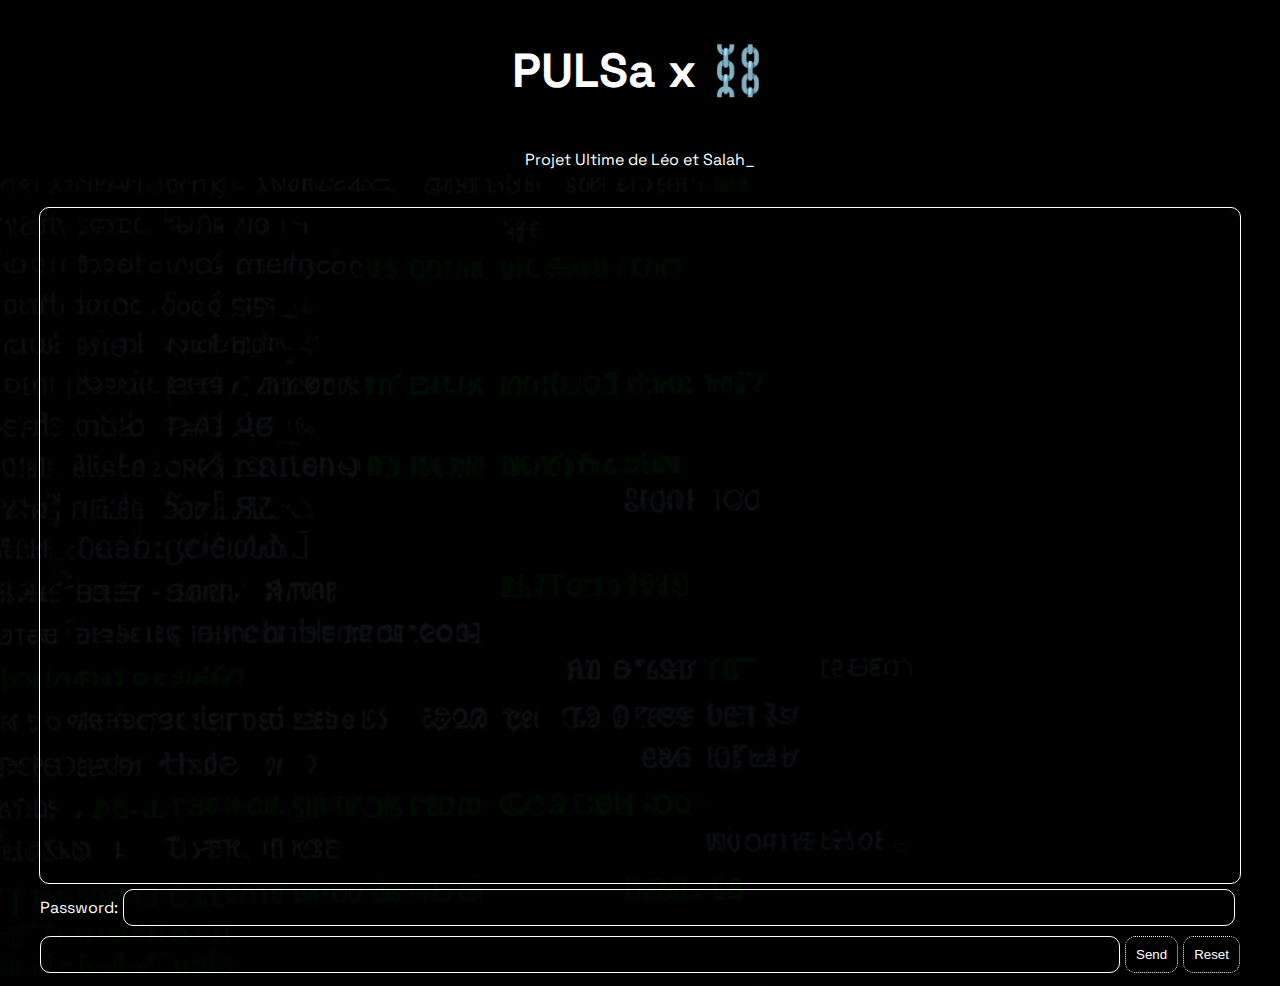
==== docs/chat.html @ 2f1d10a5 "Added chat" ====
<!DOCTYPE html>
<html>

<head>
    <link rel="stylesheet" type="text/css" href="css/style.css">
    <link rel="stylesheet" type="text/css" href="css/chat.css">
    <link rel="shortcut icon" href="img/hacker-icon.svg" type="image/x-icon">
    <meta charset="UTF-8">
    <meta http-equiv="X-UA-Compatible" content="IE=edge">
    <meta name="viewport" content="width=device-width, initial-scale=1.0">
    <!-- Social networks meta -->
    <!-- Twitter -->
    <meta name="twitter:card" content="summary_large_image">
    <meta name="twitter:image" content="https://leo-peyronnet.github.io/Misc-Web/img/social.png">
    <meta name="twitter:description" content="Ultime_">
    <meta name="twitter:title" content="PULSa">
    <meta name="robots" content="noindex">

    <!-- Facebook/Linkedin -->
    <meta property="og:description" content="Ultime_">
    <meta property="og:image" content="https://leo-peyronnet.github.io/Misc-Web/img/social.png">
    <meta property="og:title" content="PULSa">

    <meta name="description" content="Ultime_">
    <title>Chat | PULSa</title>
</head>

<body style="background-image: url('img/dark-landscape.png');">
    <div class="container">
        <h1 class="animated-icon">PULSa x ⛓️</h1>
        <p>Projet Ultime de Léo et Salah<span class="blink">_</span></p>
        <br>
        <div id="chatbox"></div>
        <div class="chat-controls">
            <label for="KeyTxt">Password: </label>
            <input type="password" class="pswr" name="Request" id="KeyTxt">
        </div>
        <div class="chat-controls">
            <input type="text" name="Request" id="ChatTxt">
            <input id="SendBtn" type="button" class="btn" value="Send" onclick="submit()">
            <input type="button" class="btn" value="Reset" onclick="reset()">
        </div>

    </div>
    <script src="js/chat.js"></script>
</body>

</html>
---- docs/css/style.css ----
@import url('https://fonts.googleapis.com/css2?family=Poppins:ital,wght@0,400;0,500;0,600;0,700;1,400;1,500;1,600;1,700&family=Space+Grotesk:wght@400;500;700&display=swap');

/* Dark color scheme */
body {
    background-color: black;
    color: white;
    font-family: 'Poppins', sans-serif;
    font-family: 'Space Grotesk', sans-serif;
    min-height: 100vh;
    background-color: rgba(0, 0, 0, 0.9);
    background-size: cover;
    background-blend-mode: darken;
}

/* Bold typography */
h1 {
    font-size: 48px;
    font-weight: bold;
}

.blink {
    animation: blink-animate 0.5s infinite;
}

.vis {
    visibility: visible;
}

@keyframes blink-animate {

    0%,
    100% {
        opacity: 0;
    }

    50% {
        opacity: 1;
    }
}

/* Minimalist layout */
.container {
    max-width: 1200px;
    margin: 0 auto;
    display: flex;
    justify-content: center;
    justify-items: center;
    align-items: center;
    flex-direction: column;
}

/* CSS animations */
.animated-icon {
    animation: pulse 2s infinite;
}

@keyframes pulse {
    0% {
        transform: scale(1);
    }

    50% {
        transform: scale(1.1);
    }

    100% {
        transform: scale(1);
    }
}

.login {
    padding: 20px;
    margin: 10px;
    background: #0a0a1e;
    border-radius: 15px;
    max-width: 300px;
}

input[type="submit"] {
    cursor: pointer;
    display: block;
    padding: 10px 15px;
    text-decoration: none;
    border: 1px dashed white;
    color: white;
    border-radius: 10px;
    margin: 5px;
    padding: 10px 20px;
    font-weight: bold;
    background-color: rgb(30, 30, 50);

}

input[type="submit"]:hover {
    background-color: rgb(50, 50, 155);
}

/* Add dark color to input elements */
input[type="password"] {
    background-color: rgb(30, 30, 50);
    color: #fff;
    border: 1;
    border-style: solid;
    border-radius: 10px;
    margin: 5px;
    padding: 10px 20px;
    font-weight: bold;
}

.error {
    border-color: red;
    border: 1;
    animation: shake 0.5s;
}

@keyframes shake {

    10%,
    90% {
        transform: translate3d(-1px, 0, 0);
    }

    20%,
    80% {
        transform: translate3d(2px, 0, 0);
    }

    30%,
    50%,
    70% {
        transform: translate3d(-4px, 0, 0);
    }

    40%,
    60% {
        transform: translate3d(4px, 0, 0);
    }
}

a {
    display: block;
    padding: 10px 15px;
    text-decoration: none;
    border: 1px dashed white;
    color: white;
    border-radius: 10px;
}

.p-m {
    margin: 5px;
}

a:hover {
    background-color: rgb(50, 50, 155);
}

.regular-a {
    text-decoration: none;
    border: 0;
    padding: 0;
    margin: 0;
}

.regular-a:hover {
    text-decoration: none;
    background-color: transparent;
    border: 0;
    padding: 0;
    margin: 0;
}

.accreditation {
    display: flex;
    flex-direction: row;
    justify-items: center;
    justify-content: center;
}

.accreditation input[type="radio"] {
    border-radius: 10px;
    cursor: pointer;
    height: 15px;
    margin-right: 15px;
    position: relative;
    width: 15px;
    display: none;
}

.accreditation .red input[type="radio"]:checked+.box-label {
    background-color: #a00000;
    animation: pulse 1s infinite;
}

.accreditation .green input[type="radio"]:checked+.box-label {
    background-color: #2bd800;
    animation: pulse 1s infinite;
}

.accreditation .yellow input[type="radio"]:checked+.box-label {
    background-color: #ffd000;
    animation: pulse 1s infinite;
}

.accreditation .blue input[type="radio"]:checked+.box-label {
    background-color: #003cff;
    animation: pulse 1s infinite;
}

.box {
    padding: 10px;
    border-radius: 10px;
    display: flex;
    flex-direction: row;
    justify-items: center;
    justify-content: center;
    margin: 4.25px;
    display: inline-block;
    cursor: pointer;
}

.box-label {
    display: inline-block;
    width: 20px;
    height: 20px;
    padding: 10px;
    border-radius: 10px;
    text-align: center;
    cursor: pointer;
    font-weight: bold;
}

.red {
    border: #8a0000 solid;
}

.red:hover {
    border: #8a0000 solid;
    background-color: #8a0000;
}

.green:hover {
    border: #24b300 solid;
    background-color: #24b300;
}

.yellow:hover {
    border: #ffa600 solid;
    background-color: #ffa600;
}

.blue:hover {
    border: #003cff solid;
    background-color: #003cff;
}

.green {
    border: #24b300 solid;
}

.yellow {
    border: #ffa600 solid;
}

.blue {
    border: #003cff solid;
}
---- docs/css/chat.css ----
#chatbox {
    height: 75vh;
    border: solid 1px white;
    width: 100%;
    border-radius: 10px;
    display: flex;
    flex-direction: column;
    justify-items: stretch;
    overflow-y: scroll;
}

::-webkit-scrollbar {
    background-color: #0a0a1e;
    border-radius: 10px;
}

::-webkit-scrollbar-thumb {
    background-color: #2b2b55;
    border-radius: 10px;
}

.btn {
    padding: 10px;
    margin: 5px 0px 5px 5px;
    border-radius: 10px;
    border: dotted 1px white;
    color: white;
    background: none;
    cursor: pointer;
}

.btn:hover {
    background: white;
    color: black;
}

input[type="text"],
input[type="password"] {
    padding: 10px;
    margin: 5px 0px;
    border-radius: 10px;
    border: solid 1px white;
    background: none;
    color: white;
    width: 100%;
}

input[type="password"] {
    margin: 5px;
}

.msg {
    padding: 5px 10px;
    margin: 5px;
    border-radius: 10px;
    background: #303055;
    color: white;
    align-self: flex-end;
    min-width: 25%;
    max-width: 50%;

}

.ia-msg {
    padding: 5px;
    margin: 5px;
    border-radius: 10px;
    background: #161630;
    color: white;
    align-self: flex-start;
    min-width: 25%;
    max-width: 50%;
}

.chat-controls {
    display: flex;
    width: 100%;
    justify-content: center;
    align-items: center;
}

.dis {
    width: 0;
    height: 0;
    visibility: collapse;
}
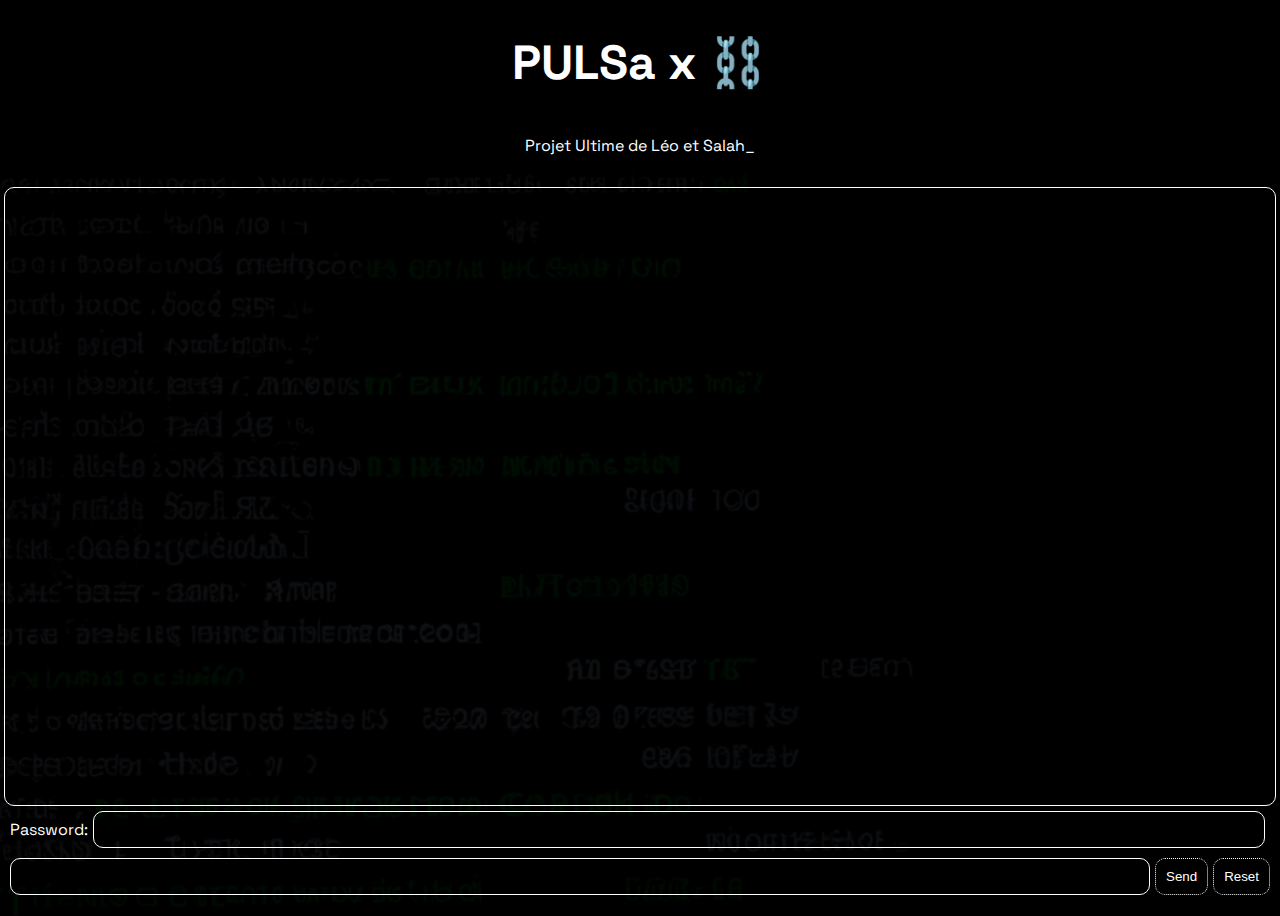
==== commit 3454b3c5: "Added PWA" ====
--- a/docs/chat.html
+++ b/docs/chat.html
@@ -20,13 +20,17 @@
     <meta property="og:description" content="Ultime_">
     <meta property="og:image" content="https://leo-peyronnet.github.io/Misc-Web/img/social.png">
     <meta property="og:title" content="PULSa">
+    <meta name="apple-mobile-web-app-status-bar" content="#1e1e32">
+    <meta name="theme-color" content="#1e1e32">
 
+    <!-- Manifest File link -->
+    <link rel="manifest" href="manifest.json">
     <meta name="description" content="Ultime_">
     <title>Chat | PULSa</title>
 </head>
 
 <body style="background-image: url('img/dark-landscape.png');">
-    <div class="container">
+    <div class="chat-container">
         <h1 class="animated-icon">PULSa x ⛓️</h1>
         <p>Projet Ultime de Léo et Salah<span class="blink">_</span></p>
         <br>
@@ -43,6 +47,26 @@
 
     </div>
     <script src="js/chat.js"></script>
+    <script>
+        window.addEventListener('load', () => {
+            registerSW();
+        });
+
+        // Register the Service Worker
+        async function registerSW() {
+            if ('serviceWorker' in navigator) {
+                try {
+                    await navigator
+                        .serviceWorker
+                        .register('serviceworker.js');
+                }
+                catch (e) {
+                    console.log('SW registration failed');
+                }
+            }
+        }
+    </script>
+
 </body>
 
 </html>--- a/docs/css/style.css
+++ b/docs/css/style.css
@@ -87,12 +87,14 @@
     margin: 5px;
     padding: 10px 20px;
     font-weight: bold;
-    background-color: rgb(30, 30, 50);
+    background-color: #1e1e32;
 
 }
 
 input[type="submit"]:hover {
     background-color: rgb(50, 50, 155);
+    color: white;
+
 }
 
 /* Add dark color to input elements */
--- a/docs/css/chat.css
+++ b/docs/css/chat.css
@@ -1,12 +1,17 @@
+body {
+    color: white;
+}
+
 #chatbox {
-    height: 75vh;
     border: solid 1px white;
     width: 100%;
+    height: 100%;
     border-radius: 10px;
     display: flex;
     flex-direction: column;
     justify-items: stretch;
     overflow-y: scroll;
+    padding: 5px;
 }
 
 ::-webkit-scrollbar {
@@ -50,24 +55,32 @@
 }
 
 .msg {
-    padding: 5px 10px;
+    padding: 4px;
     margin: 5px;
     border-radius: 10px;
     background: #303055;
     color: white;
-    align-self: flex-end;
-    min-width: 25%;
-    max-width: 50%;
-
+    font-weight: bold;
 }
 
 .ia-msg {
-    padding: 5px;
+    padding: 4px;
     margin: 5px;
     border-radius: 10px;
-    background: #161630;
-    color: white;
+    background: white;
+    color: #161630;
+    font-weight: bold;
+}
+
+.left {
     align-self: flex-start;
+    min-width: 25%;
+    max-width: 50%;
+}
+
+.right {
+    align-self: flex-end;
+
     min-width: 25%;
     max-width: 50%;
 }
@@ -83,4 +96,25 @@
     width: 0;
     height: 0;
     visibility: collapse;
+}
+
+p {
+    margin: 10px;
+}
+
+.username {
+    margin: 5px;
+    font-weight: bold;
+}
+
+.chat-container {
+    display: flex;
+    flex-direction: column;
+    align-items: center;
+    min-height: 100%;
+    bottom: 0;
+    top: 0;
+    right: 10px;
+    left: 10px;
+    position: absolute;
 }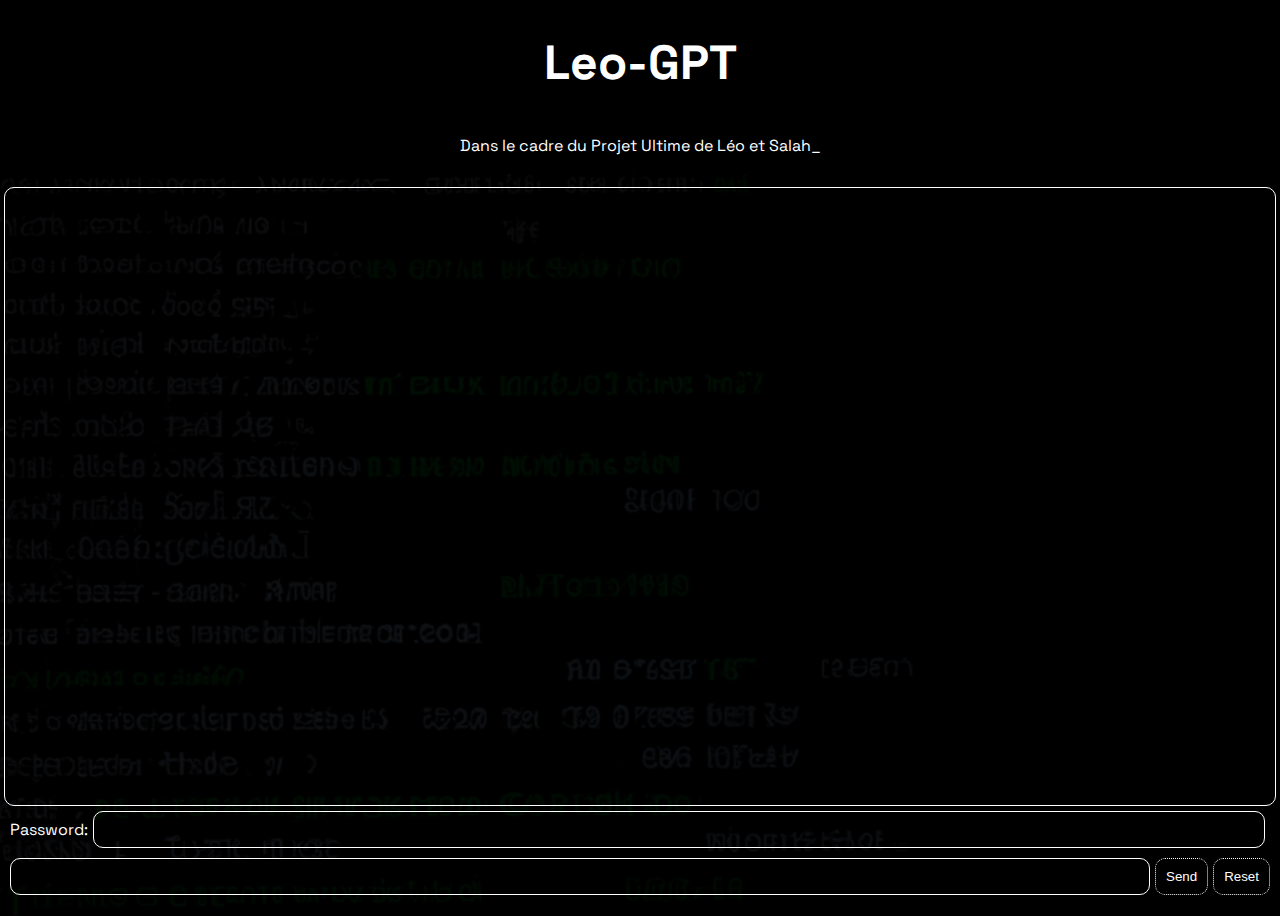
==== commit ec558b9d: "Update chat.html" ====
--- a/docs/chat.html
+++ b/docs/chat.html
@@ -31,8 +31,8 @@
 
 <body style="background-image: url('img/dark-landscape.png');">
     <div class="chat-container">
-        <h1 class="animated-icon">PULSa x ⛓️</h1>
-        <p>Projet Ultime de Léo et Salah<span class="blink">_</span></p>
+        <h1 class="animated-icon">Leo-GPT</h1>
+        <p>Dans le cadre du Projet Ultime de Léo et Salah<span class="blink">_</span></p>
         <br>
         <div id="chatbox"></div>
         <div class="chat-controls">
